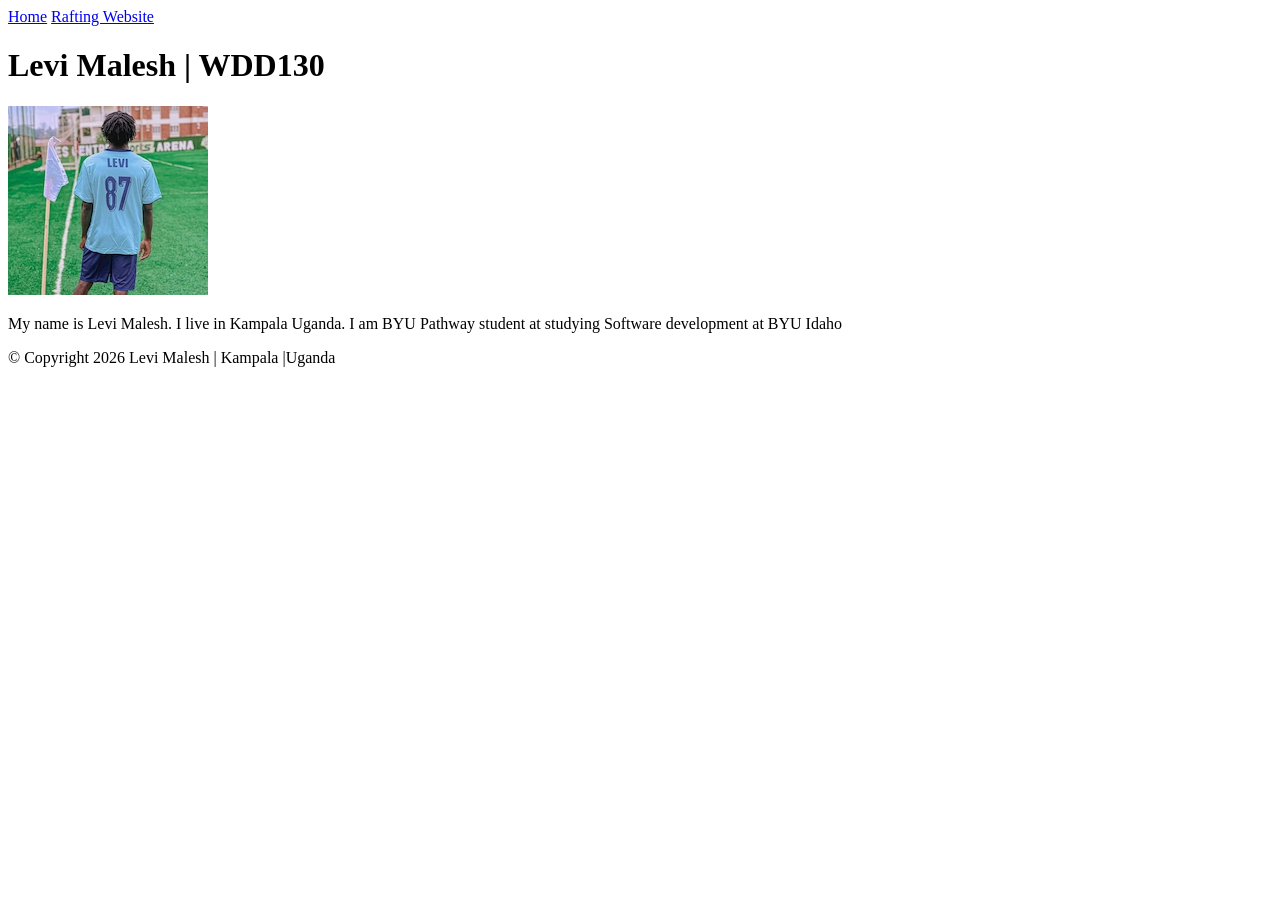
==== index.html @ a90de8da "I have made several corrections and pushed my W01 assignment to GitHub" ====
<!DOCTYPE html>
<html lang="en">

<head>
    <meta charset="UTF-8">
    <meta name="viewport" content="width=device-width, initial-scale=1.0">
    <title>Levi Malesh WDD 130 | Personal Homepage</title>
</head>

<body>
    <header>
        <nav>
            <a href="#">Home</a>
            <a href="wwr/">Rafting Website</a>
        </nav>
    </header>
    <main>
        <h1> Levi Malesh | WDD130 </h1>
        <img src="images/profile.webp" alt="Levi Malesh"  width="200">
        <p>My name is Levi Malesh. I live in Kampala Uganda. I am BYU Pathway student 
            at studying Software development at BYU Idaho </p>


    </main>
    <footer>
        <p>©️ Copyright 2026 Levi Malesh | Kampala |Uganda</p>
    </footer>

</body>

</html>
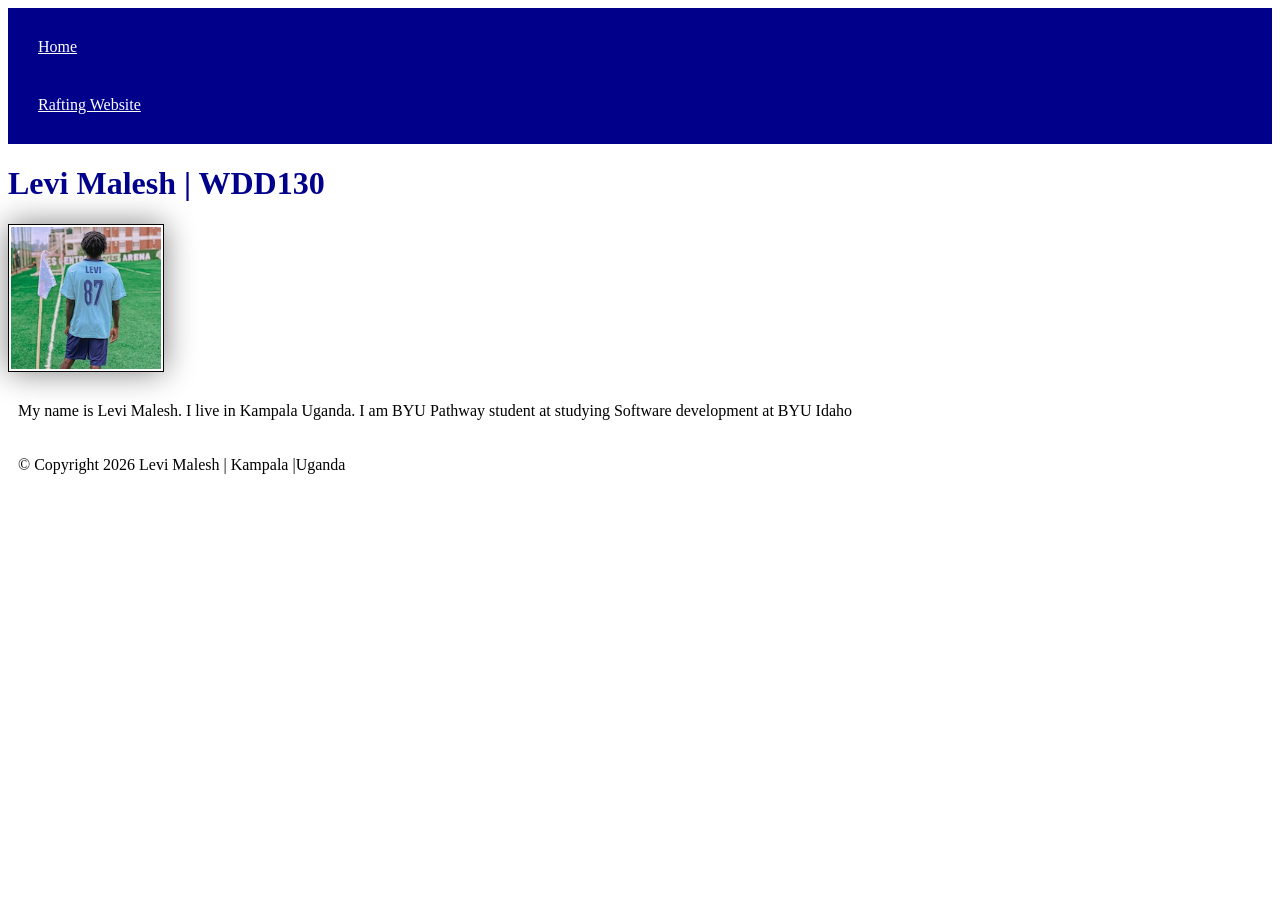
==== commit fa1b2447: ""completed adding css styles and linked it to my index.html file"" ====
--- a/index.html
+++ b/index.html
@@ -5,7 +5,8 @@
     <meta charset="UTF-8">
     <meta name="viewport" content="width=device-width, initial-scale=1.0">
     <title>Levi Malesh WDD 130 | Personal Homepage</title>
-</head>
+    <link rel="stylesheet" href="styles/styles.css">
+</head> 
 
 <body>
     <header>
--- a/styles/styles.css
+++ b/styles/styles.css
@@ -0,0 +1,26 @@
+nav {
+    background-color: darkblue;
+    padding: 10px;
+}
+
+nav a {
+    color: white;
+    display: block;
+    padding: 20px;
+}
+
+h1 {
+    color: darkblue;
+}
+
+img {
+    width: 150px;
+    height: auto;
+    border: 1px solid black;
+    padding: 2px;
+    box-shadow: 0 0 30px gray;
+}
+
+p {
+    padding: 10px;
+}
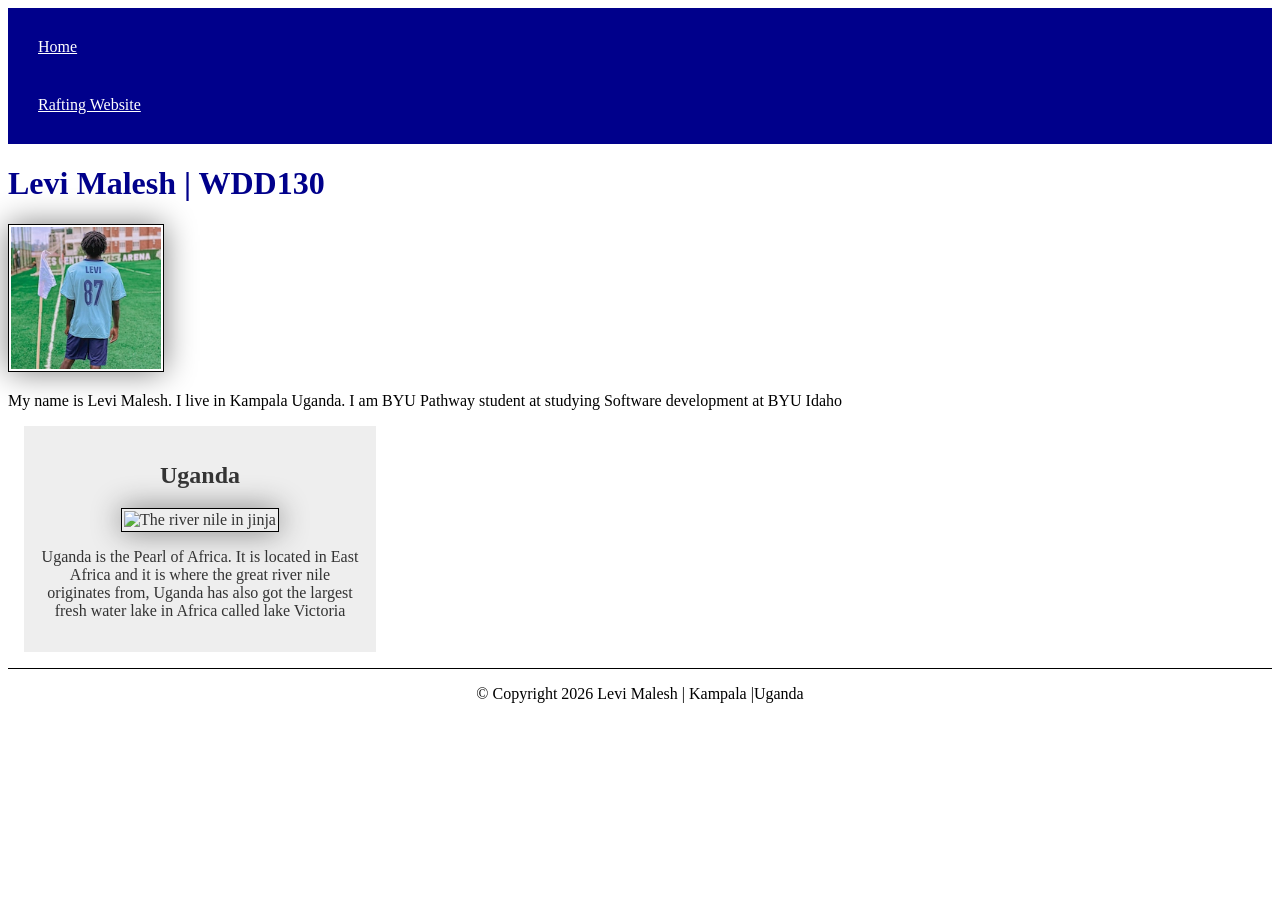
==== commit 02c0ee5a: ""i completed the week02 enhancement"" ====
--- a/index.html
+++ b/index.html
@@ -6,6 +6,9 @@
     <meta name="viewport" content="width=device-width, initial-scale=1.0">
     <title>Levi Malesh WDD 130 | Personal Homepage</title>
     <link rel="stylesheet" href="styles/styles.css">
+    <meta name="description" content="My name is Levi Malesh i am studying Web Development
+     and this is my learning page">
+    <meta name="author" content="LEVI MALESH">
 </head> 
 
 <body>
@@ -23,6 +26,14 @@
 
 
     </main>
+    <aside>
+        <h2>Uganda</h2>
+        <img src="https://encrypted-tbn0.gstatic.com/images?q=tbn:ANd9GcQUq_Ua1bn3kqfYkWZUMIFeXp_p9euMVEx0giR8RgaDyQ&s=10" alt="The river nile in jinja">
+        <p>Uganda is the Pearl of Africa. It is located in East Africa and it is where the great 
+            river nile originates from, Uganda has also got the largest fresh water lake in Africa called lake
+            Victoria
+        </p>
+    </aside>
     <footer>
         <p>©️ Copyright 2026 Levi Malesh | Kampala |Uganda</p>
     </footer>
--- a/styles/styles.css
+++ b/styles/styles.css
@@ -1,8 +1,32 @@
+
+main{
+    max-width: 840px;
+}
+
 nav {
     background-color: darkblue;
     padding: 10px;
 }
 
+aside{
+    width: 20rem;
+    margin: 1rem;
+    border: 1px solid rgb (0 0 0 / 0.2); 
+    padding: 1rem;
+    background-color: #eee;
+    color: #333;
+    text-align: center;
+}
+
+aside img{
+    width: 200px;
+    height: auto;
+}
+
+main img{
+    width: 150px;
+    height: auto;
+}
 nav a {
     color: white;
     display: block;
@@ -22,5 +46,10 @@
 }
 
 p {
-    padding: 10px;
+    padding: 0px;
 }
+footer{
+    margin-top: 15px;
+    border-top: 1px solid #000;
+    text-align: center;
+}
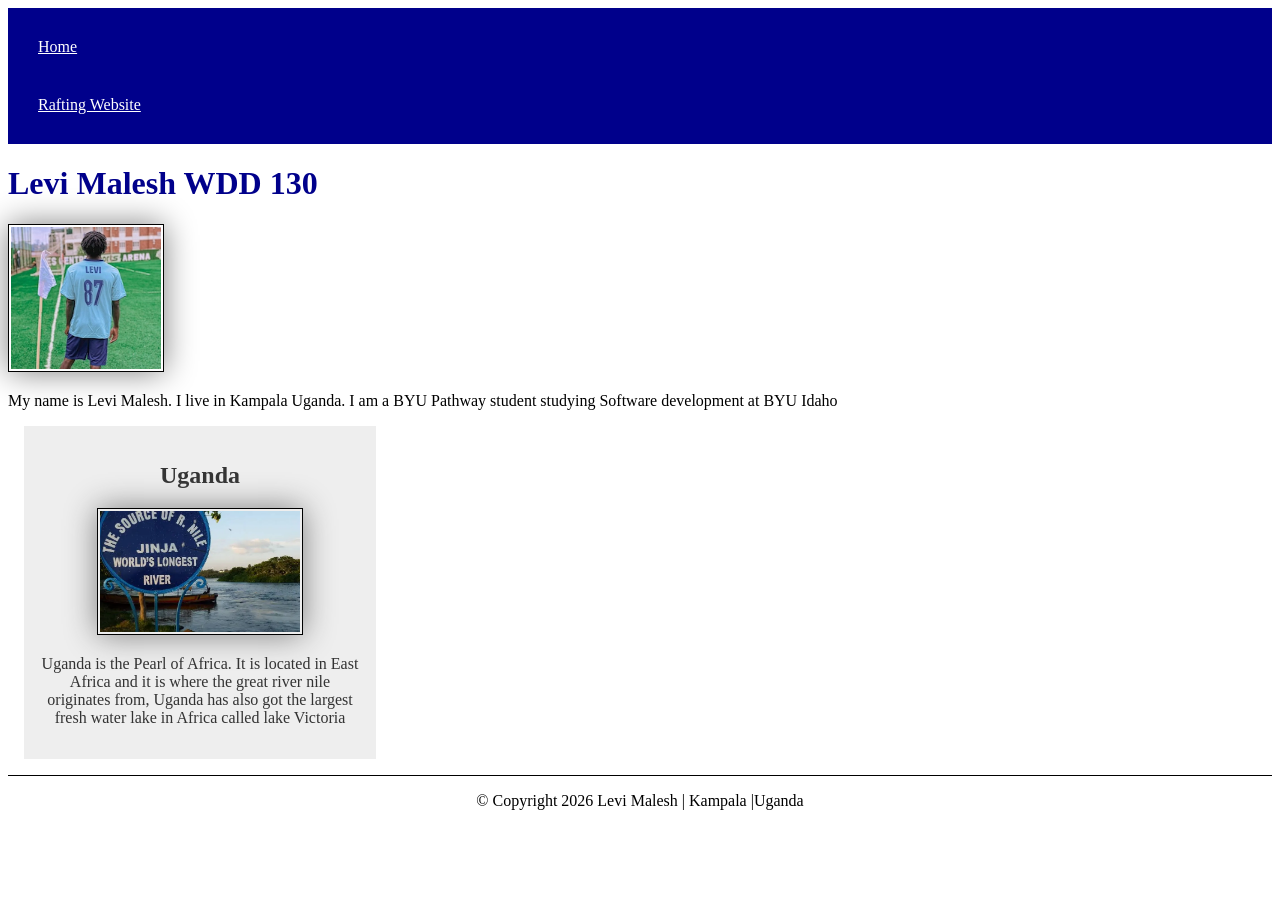
==== commit 44ddbf60: ""I correct the mistakes in the enhancement week03"" ====
--- a/index.html
+++ b/index.html
@@ -10,7 +10,7 @@
      and this is my learning page">
     <meta name="author" content="LEVI MALESH">
 </head> 
-
+ 
 <body>
     <header>
         <nav>
@@ -19,16 +19,16 @@
         </nav>
     </header>
     <main>
-        <h1> Levi Malesh | WDD130 </h1>
+        <h1>Levi Malesh WDD 130</h1>
         <img src="images/profile.webp" alt="Levi Malesh"  width="200">
-        <p>My name is Levi Malesh. I live in Kampala Uganda. I am BYU Pathway student 
-            at studying Software development at BYU Idaho </p>
+        <p>My name is Levi Malesh. I live in Kampala Uganda. 
+            I am a BYU Pathway student studying Software development at BYU Idaho </p>
 
 
     </main>
     <aside>
         <h2>Uganda</h2>
-        <img src="https://encrypted-tbn0.gstatic.com/images?q=tbn:ANd9GcQUq_Ua1bn3kqfYkWZUMIFeXp_p9euMVEx0giR8RgaDyQ&s=10" alt="The river nile in jinja">
+        <img src="images/uganda.webp" alt="The river Nile in Jinja, Uganda">
         <p>Uganda is the Pearl of Africa. It is located in East Africa and it is where the great 
             river nile originates from, Uganda has also got the largest fresh water lake in Africa called lake
             Victoria
@@ -41,3 +41,4 @@
 </body>
 
 </html>
+ 
--- a/styles/styles.css
+++ b/styles/styles.css
@@ -1,5 +1,5 @@
 
-main{
+main {
     max-width: 840px;
 }
 
@@ -8,10 +8,10 @@
     padding: 10px;
 }
 
-aside{
+aside {
     width: 20rem;
     margin: 1rem;
-    border: 1px solid rgb (0 0 0 / 0.2); 
+    border: 1px solid rgba(red, green, blue, alpha) (0 0 0 / 0.2); 
     padding: 1rem;
     background-color: #eee;
     color: #333;
@@ -20,12 +20,15 @@
 
 aside img{
     width: 200px;
-    height: auto;
+    height: auto; 
 }
 
-main img{
+main img {
     width: 150px;
     height: auto;
+    border: 1px solid black;
+    padding: 2px;
+    box-shadow: 0 0 30px gray;
 }
 nav a {
     color: white;
@@ -48,7 +51,7 @@
 p {
     padding: 0px;
 }
-footer{
+footer {
     margin-top: 15px;
     border-top: 1px solid #000;
     text-align: center;
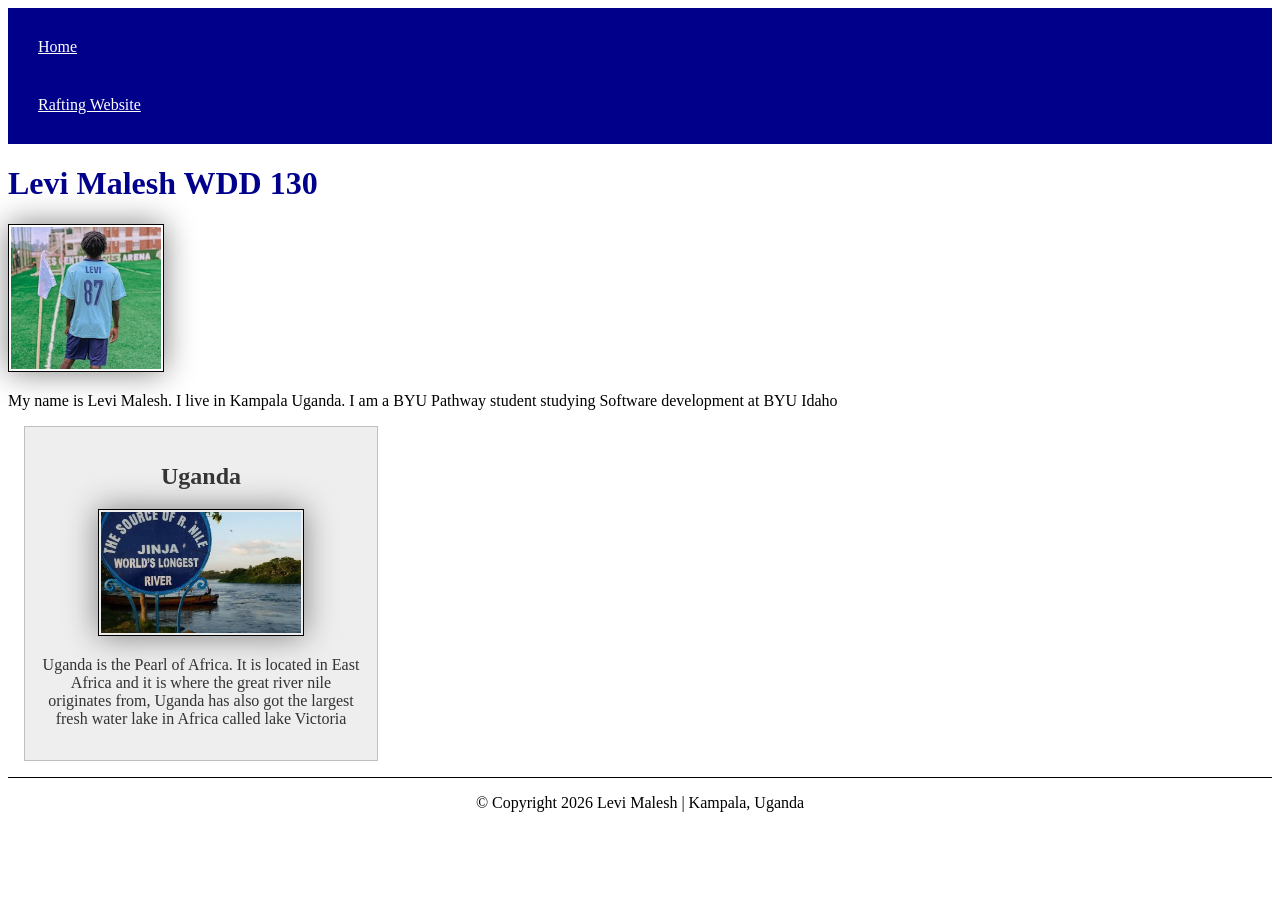
==== commit 0eb38ede: ""completed adding css styles and linked it to my index.html file"" ====
--- a/index.html
+++ b/index.html
@@ -8,7 +8,7 @@
     <link rel="stylesheet" href="styles/styles.css">
     <meta name="description" content="My name is Levi Malesh i am studying Web Development
      and this is my learning page">
-    <meta name="author" content="LEVI MALESH">
+    <meta name="author" content="Levi Malesh">
 </head> 
  
 <body>
@@ -35,7 +35,7 @@
         </p>
     </aside>
     <footer>
-        <p>©️ Copyright 2026 Levi Malesh | Kampala |Uganda</p>
+        <p>©️ Copyright 2026 Levi Malesh | Kampala, Uganda</p>
     </footer>
 
 </body>
--- a/styles/styles.css
+++ b/styles/styles.css
@@ -11,7 +11,7 @@
 aside {
     width: 20rem;
     margin: 1rem;
-    border: 1px solid rgba(red, green, blue, alpha) (0 0 0 / 0.2); 
+    border: 1px solid rgb(0 0 0 / 0.2); 
     padding: 1rem;
     background-color: #eee;
     color: #333;
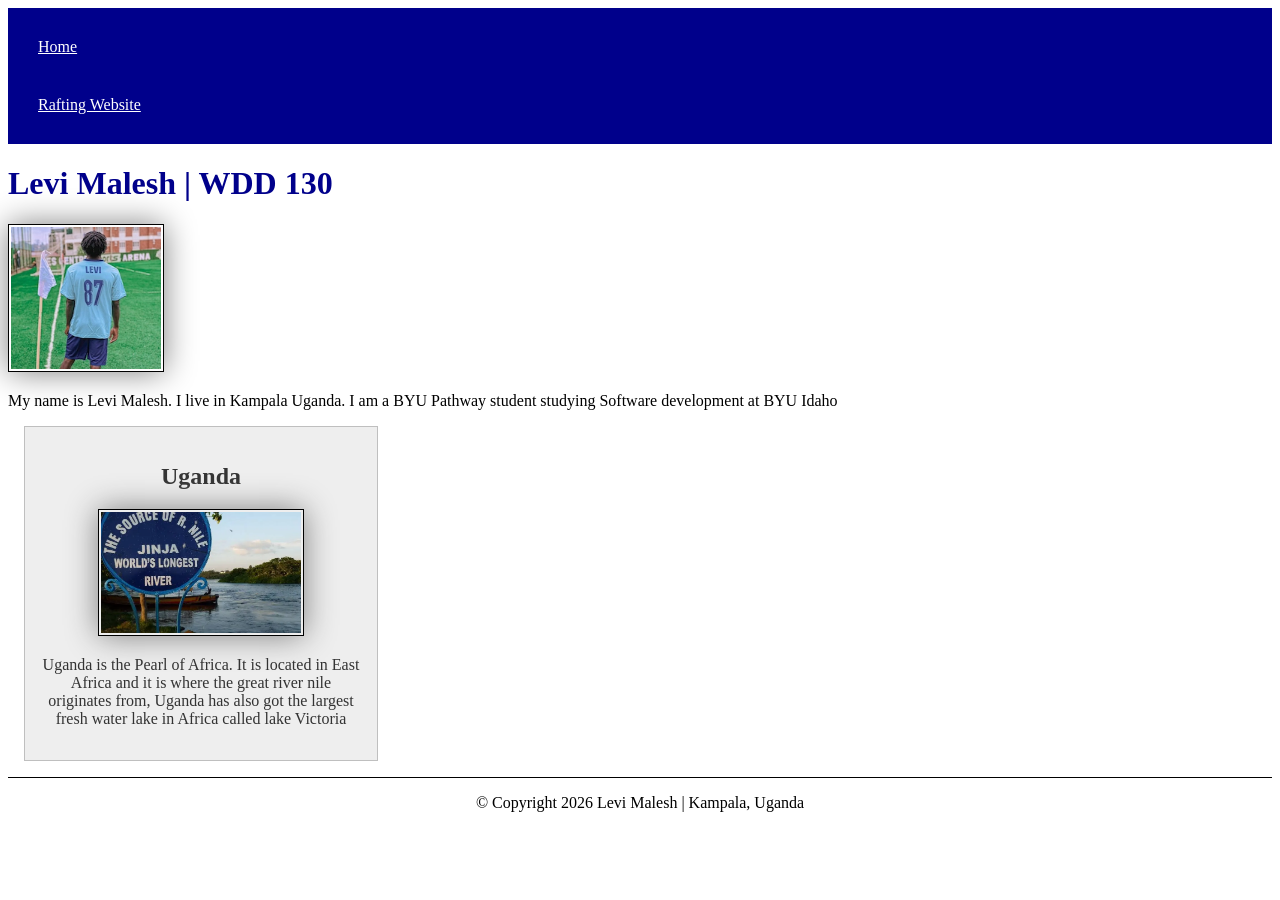
==== commit 1d1e922a: ""did corrections on the week02 enhancement"" ====
--- a/index.html
+++ b/index.html
@@ -19,7 +19,7 @@
         </nav>
     </header>
     <main>
-        <h1>Levi Malesh WDD 130</h1>
+        <h1>Levi Malesh | WDD 130</h1>
         <img src="images/profile.webp" alt="Levi Malesh"  width="200">
         <p>My name is Levi Malesh. I live in Kampala Uganda. 
             I am a BYU Pathway student studying Software development at BYU Idaho </p>
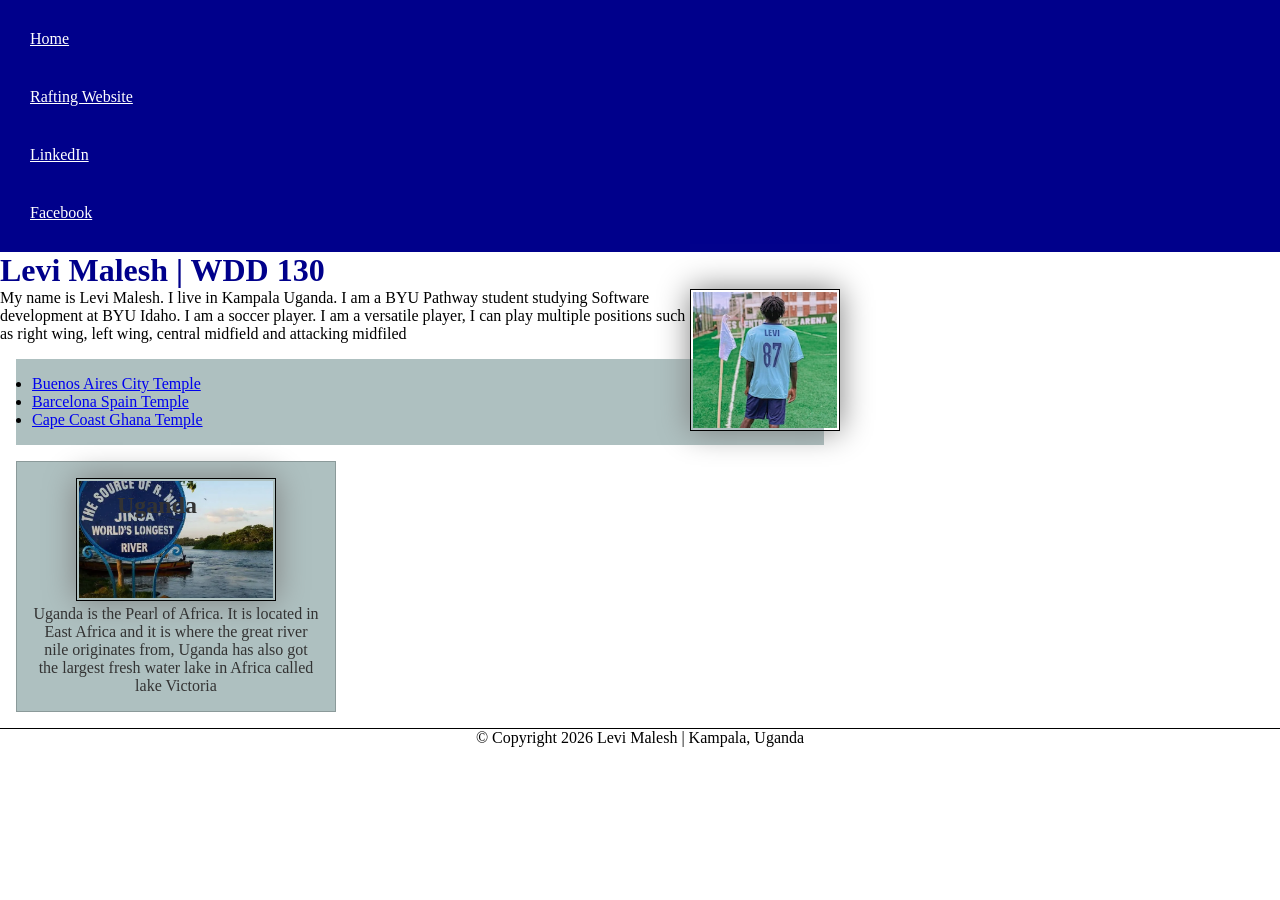
==== commit b1ea76f7: "CodeAlong3" ====
--- a/index.html
+++ b/index.html
@@ -10,23 +10,32 @@
      and this is my learning page">
     <meta name="author" content="Levi Malesh">
 </head> 
- 
+ <!---this is a comment-->
 <body>
     <header>
         <nav>
             <a href="#">Home</a>
             <a href="wwr/">Rafting Website</a>
+            <a href="https://www.linkedin.com/in/levi-malesh-85883735**" target="_blank">LinkedIn</a>
+            <a href="https://facebook.com" target="_blank">Facebook</a>
         </nav>
     </header>
     <main>
         <h1>Levi Malesh | WDD 130</h1>
         <img src="images/profile.webp" alt="Levi Malesh"  width="200">
         <p>My name is Levi Malesh. I live in Kampala Uganda. 
-            I am a BYU Pathway student studying Software development at BYU Idaho </p>
+            I am a BYU Pathway student studying Software development at BYU Idaho. I am a soccer player.
+             I am a versatile player, I can play multiple 
+            positions such as right wing, left wing, central midfield and attacking midfiled </p>
+            <ul class="box">
+                <li><a href="https://www.churchofjesuschrist.org/temples/details/buenos-aires-city-center-argentina-temple?lang=eng" target="_blank">Buenos Aires City Temple</a></li>
+                <li><a href="https://www.churchofjesuschrist.org/temples/details/barcelona-spain-temple?lang=eng" target="_blank">Barcelona Spain Temple</a></li>
+                <li><a href="https://www.churchofjesuschrist.org/temples/details/cape-coast-ghana-temple?lang=eng" target="_blank">Cape Coast Ghana Temple</a></li>
+            </ul>
 
 
     </main>
-    <aside>
+    <aside class="box">
         <h2>Uganda</h2>
         <img src="images/uganda.webp" alt="The river Nile in Jinja, Uganda">
         <p>Uganda is the Pearl of Africa. It is located in East Africa and it is where the great 
--- a/styles/styles.css
+++ b/styles/styles.css
@@ -1,4 +1,8 @@
-
+*{
+    margin: 0;
+    padding: 0;
+    box-sizing: border-box;
+}
 main {
     max-width: 840px;
 }
@@ -6,6 +10,11 @@
 nav {
     background-color: darkblue;
     padding: 10px;
+}
+h2 {
+    position: absolute;
+    top: 30px;
+    left: 100px;
 }
 
 aside {
@@ -16,6 +25,7 @@
     background-color: #eee;
     color: #333;
     text-align: center;
+    position: relative;
 }
 
 aside img{
@@ -29,6 +39,7 @@
     border: 1px solid black;
     padding: 2px;
     box-shadow: 0 0 30px gray;
+    float: right;
 }
 nav a {
     color: white;
@@ -55,4 +66,11 @@
     margin-top: 15px;
     border-top: 1px solid #000;
     text-align: center;
+}
+/* Class Selectors */
+.box {
+    margin: 1rem;
+    padding: 1rem;
+    background-color: rgb(174, 192, 192);
+
 }
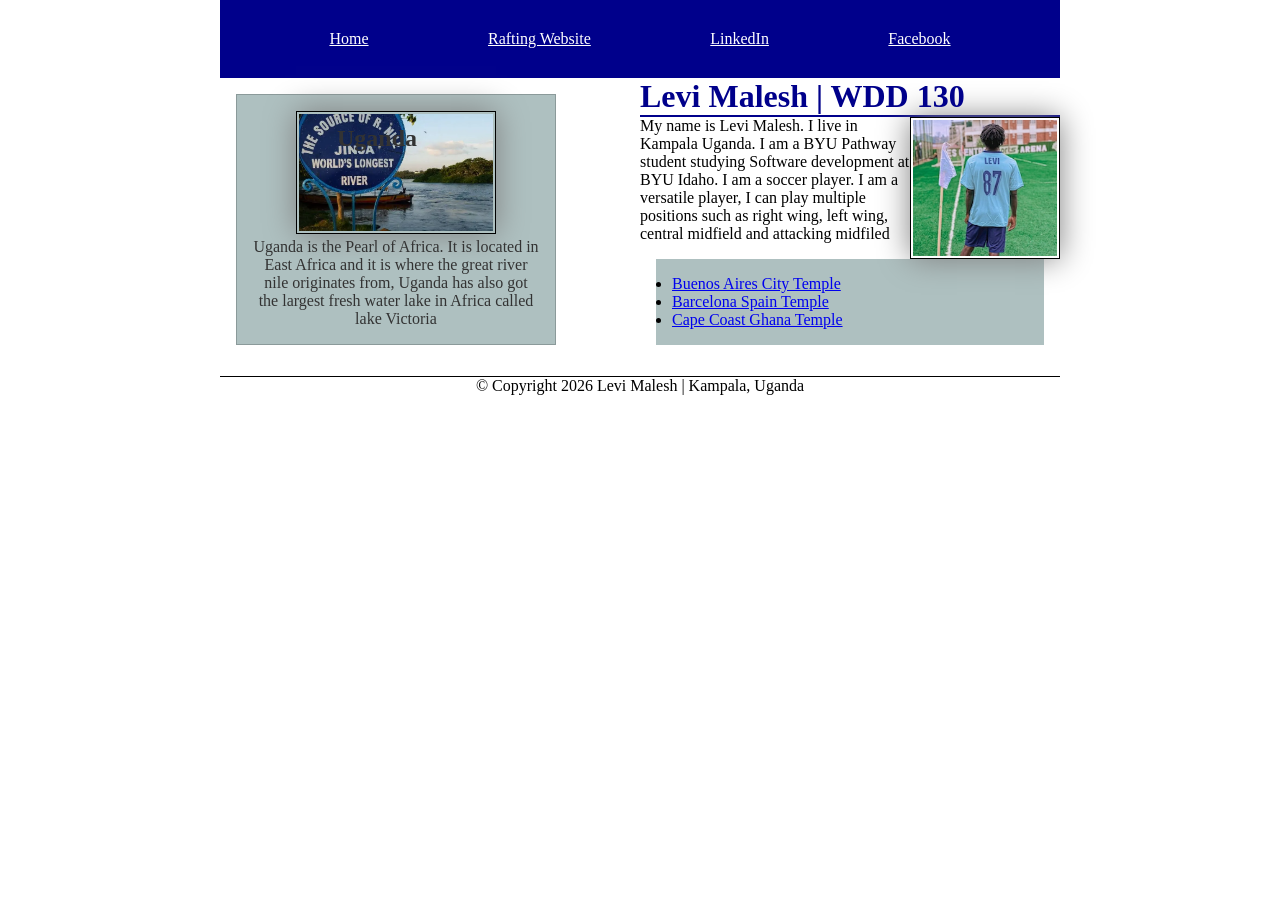
==== commit bed9f08d: "Completed the week04 about us assignment" ====
--- a/index.html
+++ b/index.html
@@ -9,8 +9,9 @@
     <meta name="description" content="My name is Levi Malesh i am studying Web Development
      and this is my learning page">
     <meta name="author" content="Levi Malesh">
-</head> 
- <!---this is a comment-->
+</head>
+<!---this is a comment-->
+
 <body>
     <header>
         <nav>
@@ -20,13 +21,14 @@
             <a href="https://facebook.com" target="_blank">Facebook</a>
         </nav>
     </header>
-    <main>
-        <h1>Levi Malesh | WDD 130</h1>
-        <img src="images/profile.webp" alt="Levi Malesh"  width="200">
-        <p>My name is Levi Malesh. I live in Kampala Uganda. 
-            I am a BYU Pathway student studying Software development at BYU Idaho. I am a soccer player.
-             I am a versatile player, I can play multiple 
-            positions such as right wing, left wing, central midfield and attacking midfiled </p>
+    <div class="grid">
+        <main>
+            <h1>Levi Malesh | WDD 130</h1>
+            <img src="images/profile.webp" alt="Levi Malesh" width="200">
+            <p>My name is Levi Malesh. I live in Kampala Uganda.
+                I am a BYU Pathway student studying Software development at BYU Idaho. I am a soccer player.
+                I am a versatile player, I can play multiple
+                positions such as right wing, left wing, central midfield and attacking midfiled </p>
             <ul class="box">
                 <li><a href="https://www.churchofjesuschrist.org/temples/details/buenos-aires-city-center-argentina-temple?lang=eng" target="_blank">Buenos Aires City Temple</a></li>
                 <li><a href="https://www.churchofjesuschrist.org/temples/details/barcelona-spain-temple?lang=eng" target="_blank">Barcelona Spain Temple</a></li>
@@ -34,15 +36,18 @@
             </ul>
 
 
-    </main>
-    <aside class="box">
-        <h2>Uganda</h2>
-        <img src="images/uganda.webp" alt="The river Nile in Jinja, Uganda">
-        <p>Uganda is the Pearl of Africa. It is located in East Africa and it is where the great 
-            river nile originates from, Uganda has also got the largest fresh water lake in Africa called lake
-            Victoria
-        </p>
-    </aside>
+        </main>
+        <aside class="box">
+            <h2>Uganda</h2>
+            <img src="images/uganda.webp" alt="The river Nile in Jinja, Uganda">
+            <p>Uganda is the Pearl of Africa. It is located in East Africa and it is where the great
+                river nile originates from, Uganda has also got the largest fresh water lake in Africa called lake
+                Victoria
+            </p>
+        </aside>
+    </div>
+
+
     <footer>
         <p>©️ Copyright 2026 Levi Malesh | Kampala, Uganda</p>
     </footer>
@@ -50,4 +55,3 @@
 </body>
 
 </html>
- 
--- a/styles/styles.css
+++ b/styles/styles.css
@@ -1,16 +1,31 @@
-*{
+* {
     margin: 0;
     padding: 0;
     box-sizing: border-box;
 }
+
+header,
+footer,
+.grid {
+    max-width: 840px;
+    margin: 0 auto;
+}
+
 main {
     max-width: 840px;
+    grid-column: 2/3;
+
 }
 
 nav {
     background-color: darkblue;
     padding: 10px;
+    display: flex;
+    justify-content: space-evenly;
+    text-align: center;
+
 }
+
 h2 {
     position: absolute;
     top: 30px;
@@ -20,17 +35,19 @@
 aside {
     width: 20rem;
     margin: 1rem;
-    border: 1px solid rgb(0 0 0 / 0.2); 
+    border: 1px solid rgb(0 0 0 / 0.2);
     padding: 1rem;
     background-color: #eee;
     color: #333;
     text-align: center;
     position: relative;
+    grid-column: 1/2;
+    grid-row: 1/2;
 }
 
-aside img{
+aside img {
     width: 200px;
-    height: auto; 
+    height: auto;
 }
 
 main img {
@@ -41,6 +58,7 @@
     box-shadow: 0 0 30px gray;
     float: right;
 }
+
 nav a {
     color: white;
     display: block;
@@ -49,6 +67,7 @@
 
 h1 {
     color: darkblue;
+    border-bottom: 2px solid darkblue;
 }
 
 img {
@@ -62,15 +81,23 @@
 p {
     padding: 0px;
 }
+
 footer {
     margin-top: 15px;
     border-top: 1px solid #000;
     text-align: center;
 }
+
 /* Class Selectors */
 .box {
     margin: 1rem;
     padding: 1rem;
     background-color: rgb(174, 192, 192);
 
-}+}
+
+.grid {
+    display: grid;
+    grid-template-columns: 1fr 1fr;
+
+}
